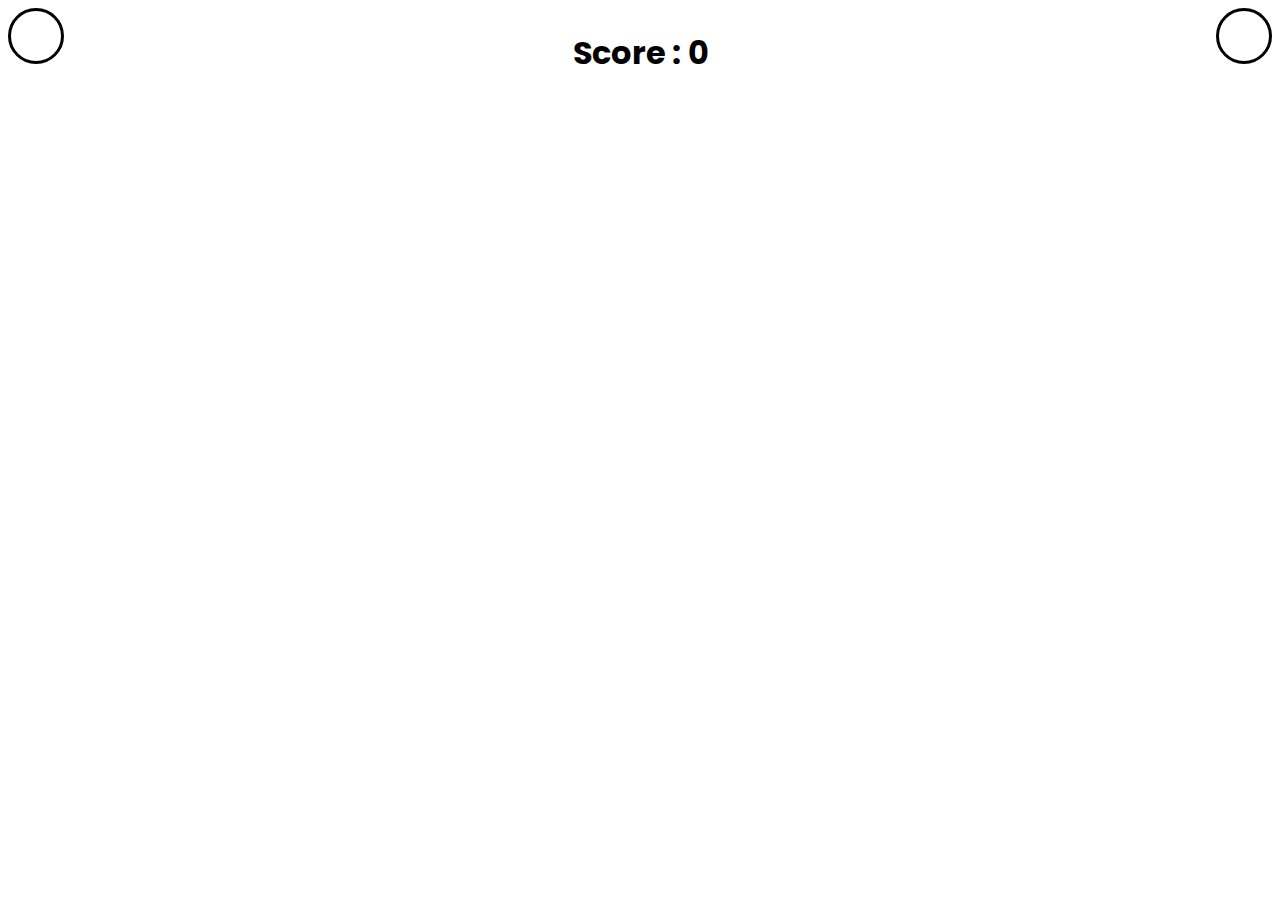
==== View/home.html @ b5dc911c "Adding the Validation Of the form and adding the home page" ====
<!DOCTYPE html>
<html lang="en">
<head>
    <meta charset="UTF-8">
    <link rel="stylesheet" href="../Style/style.css">
    <title>Tic Tac Toe</title>
</head>
<body>
<div class="container" id="container">

    <div class="player_vs_player">
        <div class="circle">

        </div>

    <div>
        <h1>Score : <span id="score">0</span> </h1>
    </div>
        <div class="circle">

        </div>
    </div>

    <div class="table-container">
        <div class="table">
            <div class="row">
                <!-- Your cells go here -->
            </div>
        </div>
    </div>


</div>

<script src="../js/jeux.js"></script>
</body>
</html>
---- Style/style.css ----
@import url('https://fonts.googleapis.com/css2?family=Poppins:ital,wght@0,100;0,200;0,300;0,400;0,500;0,600;0,700;0,800;0,900;1,100;1,200;1,300;1,400;1,500;1,600;1,700;1,800;1,900&display=swap');

*{
    font-family: "Poppins", sans-serif;
}


.table-container {
    display: flex;
    justify-content: center;
    align-items: center;
}

.table {
    display: flex;
    align-items: center;
    justify-content: center;
}

.row{
    display: grid;
    grid-template-columns: repeat(20, auto);
    width: fit-content;
}

.cell {
    cursor: pointer;
    width: 50px;
    height: 50px;
    border: 0.5px solid black;
}

.player_vs_player{
    display: flex;
    justify-content: space-between;
    align-content: center;
}

.circle{
    border-radius: 50%;
    border: 3px solid black;
    width: 50px;
    height: 50px;
}
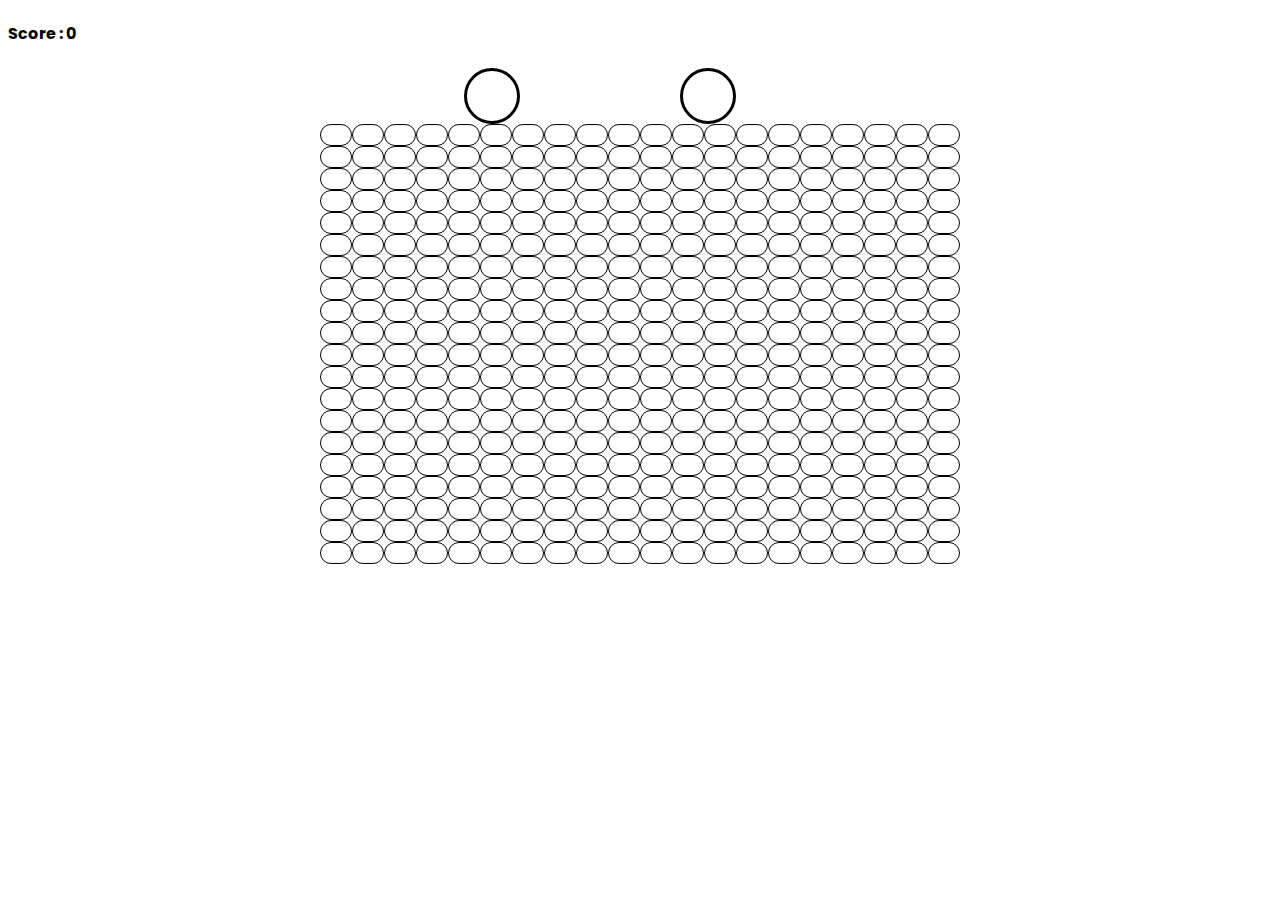
==== commit 247a3177: "Adding when i click in the any cell saved the X or O and i remove the listner when finish the proces" ====
--- a/View/home.html
+++ b/View/home.html
@@ -7,24 +7,21 @@
 </head>
 <body>
 <div class="container" id="container">
+    <div>
+        <h4>Score : <span id="score">0</span> </h4>
+    </div>
+    <div class="player_vs_player">
+        <div class="circle"></div>
+        <span id="player_one"></span>
 
-    <div class="player_vs_player">
-        <div class="circle">
+        <div class="circle"></div>
+        <span id="player_two"></span>
 
-        </div>
-
-    <div>
-        <h1>Score : <span id="score">0</span> </h1>
-    </div>
-        <div class="circle">
-
-        </div>
     </div>
 
     <div class="table-container">
         <div class="table">
             <div class="row">
-                <!-- Your cells go here -->
             </div>
         </div>
     </div>
@@ -33,5 +30,6 @@
 </div>
 
 <script src="../js/jeux.js"></script>
+
 </body>
 </html>--- a/Style/style.css
+++ b/Style/style.css
@@ -24,16 +24,23 @@
 }
 
 .cell {
+    width: 30px;
+    height: 20px;
+    display: flex;
+    align-items: center;
+    justify-content: center;
+    border: 1px solid #000;
+    font-size: 16px;
     cursor: pointer;
-    width: 50px;
-    height: 50px;
-    border: 0.5px solid black;
+    border-radius: 20px;
 }
 
 .player_vs_player{
     display: flex;
-    justify-content: space-between;
+    justify-content: center;
     align-content: center;
+    align-items: center;
+    gap: 5rem;
 }
 
 .circle{
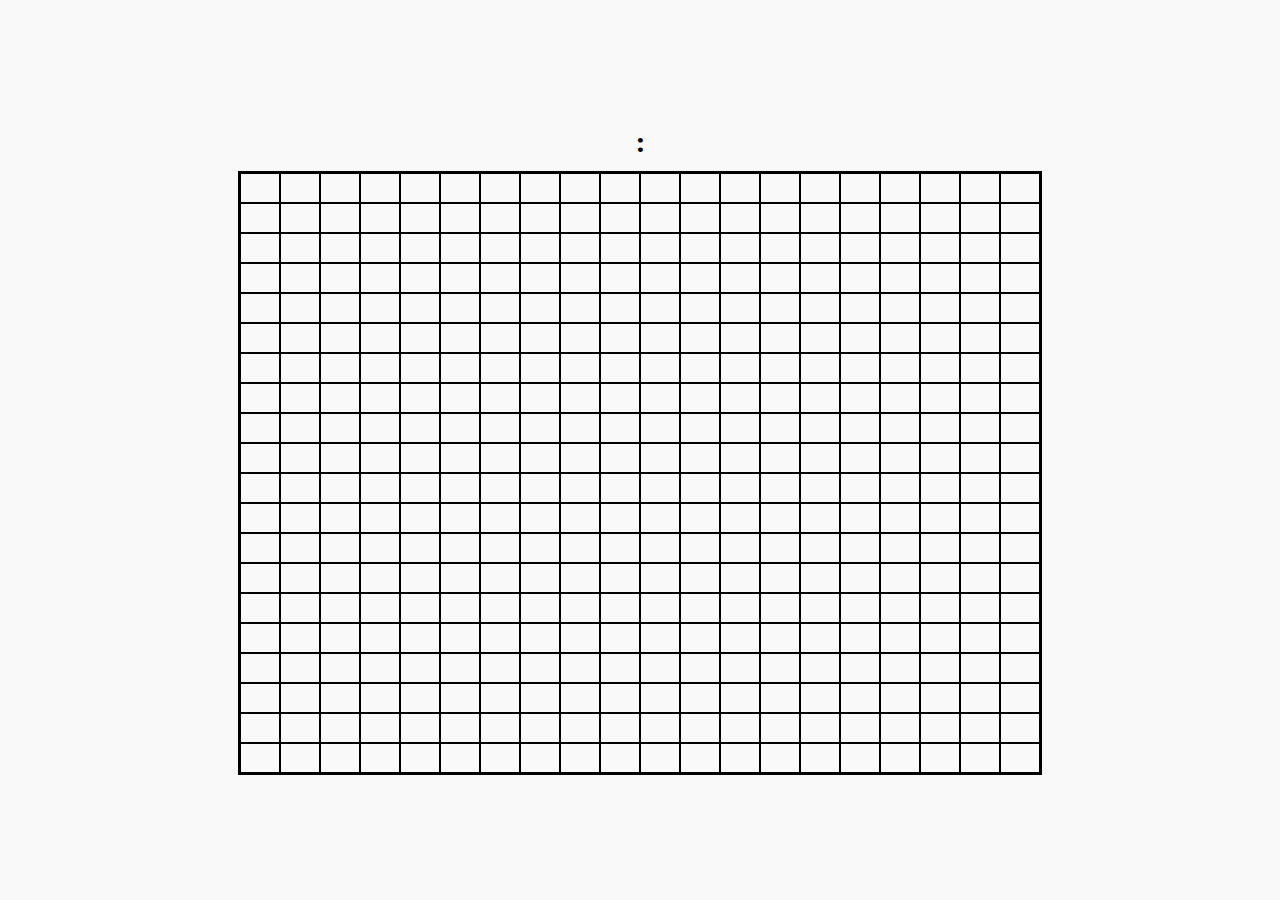
==== commit 050b3989: "Fix the error of the score and the popup dosent remove when i click play agian" ====
--- a/View/home.html
+++ b/View/home.html
@@ -6,28 +6,44 @@
     <title>Tic Tac Toe</title>
 </head>
 <body>
+<div class="overlay" id="overlay">
+    <div class="popup" >
+
+
+        <div>
+            <span id="winner"></span>
+        </div>
+
+        <div class="buttons">
+            <button id="playAgain">playAgain</button>
+            <button id="historique">historique</button>
+        </div>
+    </div>
+</div>
 <div class="container" id="container">
-    <div>
-        <h4>Score : <span id="score">0</span> </h4>
-    </div>
-    <div class="player_vs_player">
-        <div class="circle"></div>
-        <span id="player_one"></span>
-
-        <div class="circle"></div>
-        <span id="player_two"></span>
-
+    <div class="header">
+        <div class="playerOne">
+            <span id="player_one"></span>
+            <div class="thinking"></div>
+        </div>
+        <div class="score">
+            <span id="score"><span id="scorePlayerOne"></span>:<span id="scorePlayerTwo"></span></span>
+        </div>
+        <div class="playerTwo">
+            <span id="player_two"></span>
+            <div class="thinking"></div>
+        </div>
     </div>
 
     <div class="table-container">
         <div class="table">
             <div class="row">
+
             </div>
         </div>
     </div>
+</div>
 
-
-</div>
 
 <script src="../js/jeux.js"></script>
 
--- a/Style/style.css
+++ b/Style/style.css
@@ -4,6 +4,42 @@
     font-family: "Poppins", sans-serif;
 }
 
+
+body {
+    display: flex;
+    justify-content: center;
+    align-items: center;
+    height: 100vh;
+    margin: 0;
+    background-color: #f9f9f9;
+}
+
+.container {
+    text-align: center;
+    width: 100%;
+    max-width: 600px;
+}
+
+.header {
+    display: flex;
+    justify-content: space-between;
+    align-items: center;
+    margin-bottom: 10px;
+    padding: 0 10px;
+}
+
+.playerOne, .playerTwo {
+    display: flex;
+    align-items: center;
+    font-size: 18px;
+    font-weight: bold;
+}
+
+
+.score {
+    font-size: 24px;
+    font-weight: bold;
+}
 
 .table-container {
     display: flex;
@@ -21,31 +57,77 @@
     display: grid;
     grid-template-columns: repeat(20, auto);
     width: fit-content;
+    border: 2px solid black;
 }
 
 .cell {
-    width: 30px;
-    height: 20px;
+    width: 40px;
+    height: 30px;
     display: flex;
+    justify-content: center;
     align-items: center;
-    justify-content: center;
+    cursor: pointer;
+    font-weight: bold;
     border: 1px solid #000;
-    font-size: 16px;
-    cursor: pointer;
-    border-radius: 20px;
+    box-sizing: border-box;
 }
+
+
+.cell:hover {
+    background-color: #dcdcdc;
+}
+
+
 
 .player_vs_player{
     display: flex;
+    align-content: center;
     justify-content: center;
-    align-content: center;
     align-items: center;
     gap: 5rem;
 }
 
-.circle{
-    border-radius: 50%;
-    border: 3px solid black;
-    width: 50px;
-    height: 50px;
-}+
+
+.overlay{
+    position: fixed;
+    top: 0;
+    bottom: 0;
+    left: 0;
+    right: 0;
+    background: rgba(0, 0, 0, 0.7);
+    height: 100%;
+    transition: opacity 500ms;
+    visibility: hidden;
+    opacity: 0;
+}
+
+
+
+.popup{
+    margin: 70px auto;
+    padding: 20px;
+    background: #ffff;
+    border-radius: 5px;
+    width: 30%;
+    height: 30%;
+    position: relative;
+    transition: all 5s ease-in-out;
+    color: black;
+    box-shadow: rgba(0, 0, 0, 0.1) 0px 4px 12px;
+}
+
+.close{
+    display: flex;
+    justify-content: flex-end;
+}
+
+.buttons{
+    position: absolute;
+    bottom: 10px;  /* Adjust as needed */
+    left: 0;
+    right: 0;
+    display: flex;
+    justify-content: center;
+    gap: 10px;
+}
